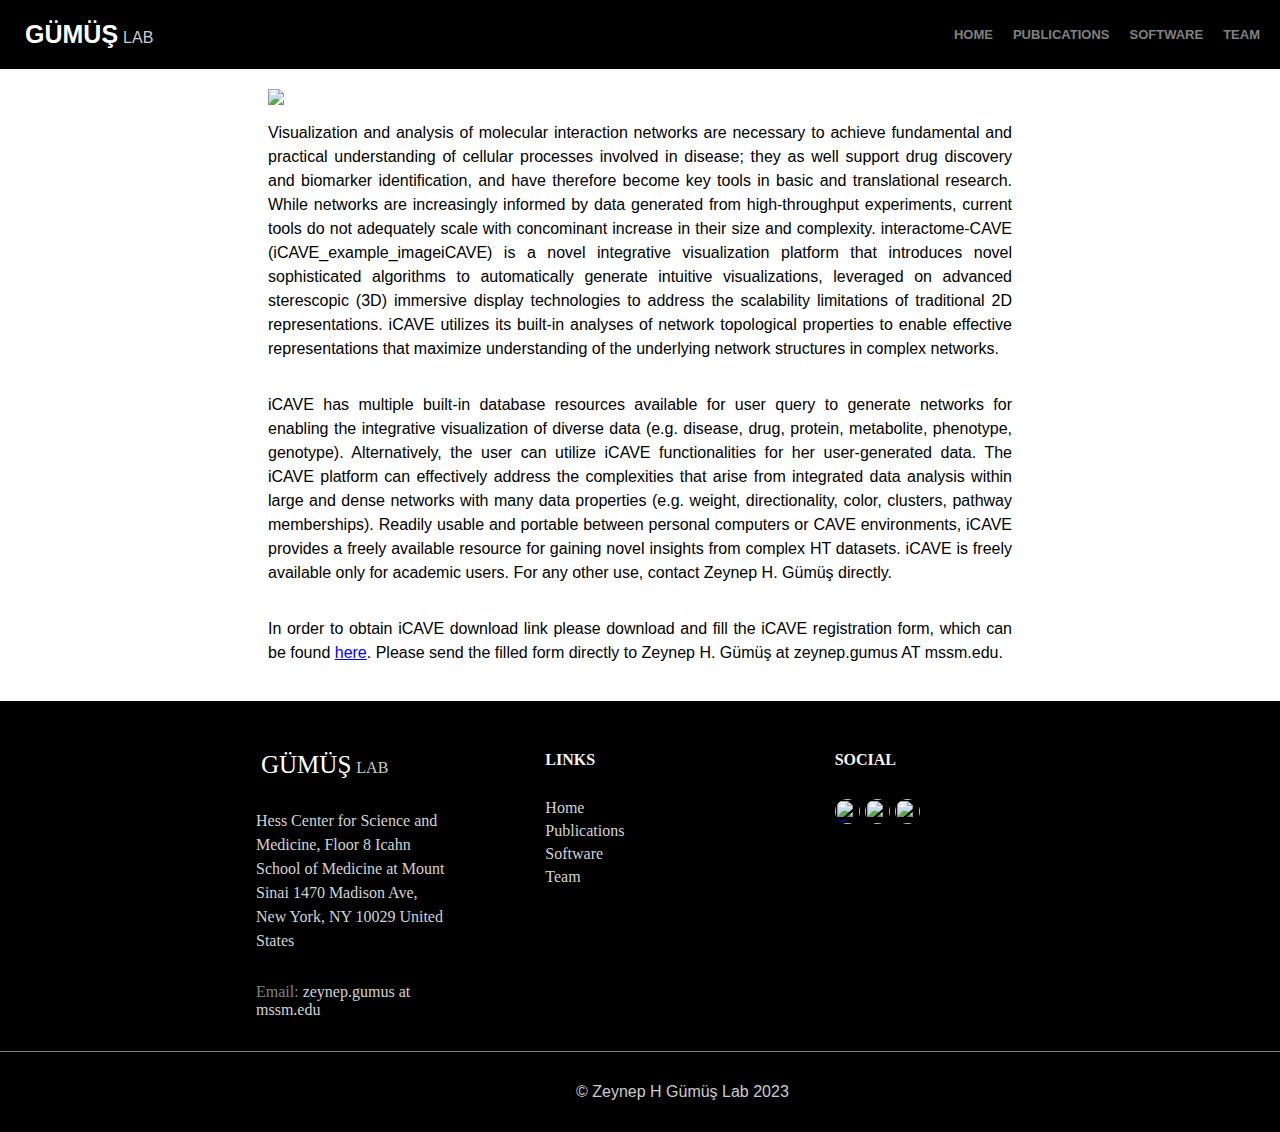
==== src/icave.html @ 21eb6ea6 "made icave page" ====
<!DOCTYPE html>
<html lang="en">
<head>
    <meta charset="UTF-8">
    <meta name="viewport" content="width=device-width, initial-scale=1.0">
    <link rel="stylesheet" href="icave.css">
    <title>Gumus Lab</title>
</head>
<body>
    <div class="header">
        <p><span class="name">GÜMÜŞ</span><span class="lab">LAB</span></p>
        <div class="nav-links">
            <a href="../index.html">HOME</a>
            <a href="publications.html">PUBLICATIONS</a>
            <a href="software.html">SOFTWARE</a>
            <a href="ourteam.html">TEAM</a>
        </div>
    </div>
    <div class="content">
        <img src="../static/ICAVE.gif" class="software-img">
        <p class="software-content">
            Visualization and analysis of molecular interaction networks are necessary to achieve fundamental and practical understanding of cellular processes involved in disease; they as well support drug discovery and biomarker identification, and have therefore become key tools in basic and translational research. While networks are increasingly informed by data generated from high-throughput experiments, current tools do not adequately scale with concominant increase in their size and complexity. interactome-CAVE (iCAVE_example_imageiCAVE) is a novel integrative visualization platform that introduces novel sophisticated algorithms to automatically generate intuitive visualizations, leveraged on advanced sterescopic (3D) immersive display technologies to address the scalability limitations of traditional 2D representations. iCAVE utilizes its built-in analyses of network topological properties to enable effective representations that maximize understanding of the underlying network structures in complex networks.
        </p>

        <p class="software-content">
        iCAVE has multiple built-in database resources available for user query to generate networks for enabling the integrative visualization of diverse data (e.g. disease, drug, protein, metabolite, phenotype, genotype). Alternatively, the user can utilize iCAVE functionalities for her user-generated data. The iCAVE platform can effectively address the complexities that arise from integrated data analysis within large and dense networks with many data properties (e.g. weight, directionality, color, clusters, pathway memberships). Readily usable and portable between personal computers or CAVE environments, iCAVE provides a freely available resource for gaining novel insights from complex HT datasets. iCAVE is freely available only for academic users. For any other use, contact Zeynep H. Gümüş directly.
        </p>

        <p class="software-content">
        In order to obtain iCAVE download link please download and fill the iCAVE registration form, which can be found <a href="https://labs.icahn.mssm.edu/gumuslab/wp-content/uploads/sites/295/2019/08/iCAVE_registration_form.pdf" target="_blank">here</a>.

        Please send the filled form directly to Zeynep H. Gümüş at zeynep.gumus AT mssm.edu.
        </p>
    </div>
    <div class="footer-class">
        <iframe src="footer.html" frameborder="0" scrolling="no"></iframe>
    </div>
    <div class="copyright">
        <span>© Zeynep H Gümüş Lab 2023</span>
    </div> 
</body>
</html>
---- src/icave.css ----
body {
    margin: 0;
    font-family: Arial, sans-serif;
    background-color: black;

}
.header {
    background-color: #000000;
    padding: 20px;
    display: flex;
    justify-content: space-between;
    align-items: center;
}

.copyright {
    color:#ccc;
    height: 80px;
    display: flex;
    align-items: center;
    border-top: 1px solid grey;
}

.copyright span {
    padding-left: 45%;
}

.header p {
    color: #ccc;
    text-decoration: None;
    font-weight: bold;
    text-align: left;
    padding: 0px;
    margin: 0px;
  }

  .header .name {
    color: white;
    padding: 5px;
    font-size: 25px;
    font-weight: bold;
  }

  .header .lab {
    font-weight: 200;
  }

.header .nav-links {
    display: flex;
    align-items: center;
}
.header .nav-links  a {
    color: grey;
    margin-left: 20px;
    text-decoration: None;
    font-weight: bold;
    text-align: right;
    font-size: 13px;

}

.header .nav-links .selected {
    color: white;
}

.nav-links  a:hover {
    color: white;
}

.content {
    display: flex;
    flex-direction: column;
    align-items: center;
    text-align: center;
    background-color: white;
    /* margin-top: 50px; */
    padding: 20px;
    color: black;
  }

.content .software-img {
    width: 60%;
}

.content .software-content {
    width: 60%;
    line-height: 1.5;
    text-align: justify;
}

.footer-class {
    display: flex;
    justify-content: center;
    align-items: center;
    height: 300px;
    margin-top: 50px;
    /* border: 1px solid yellow; */
}

.footer-class iframe {
    width:60%; 
    height:100%;
  }
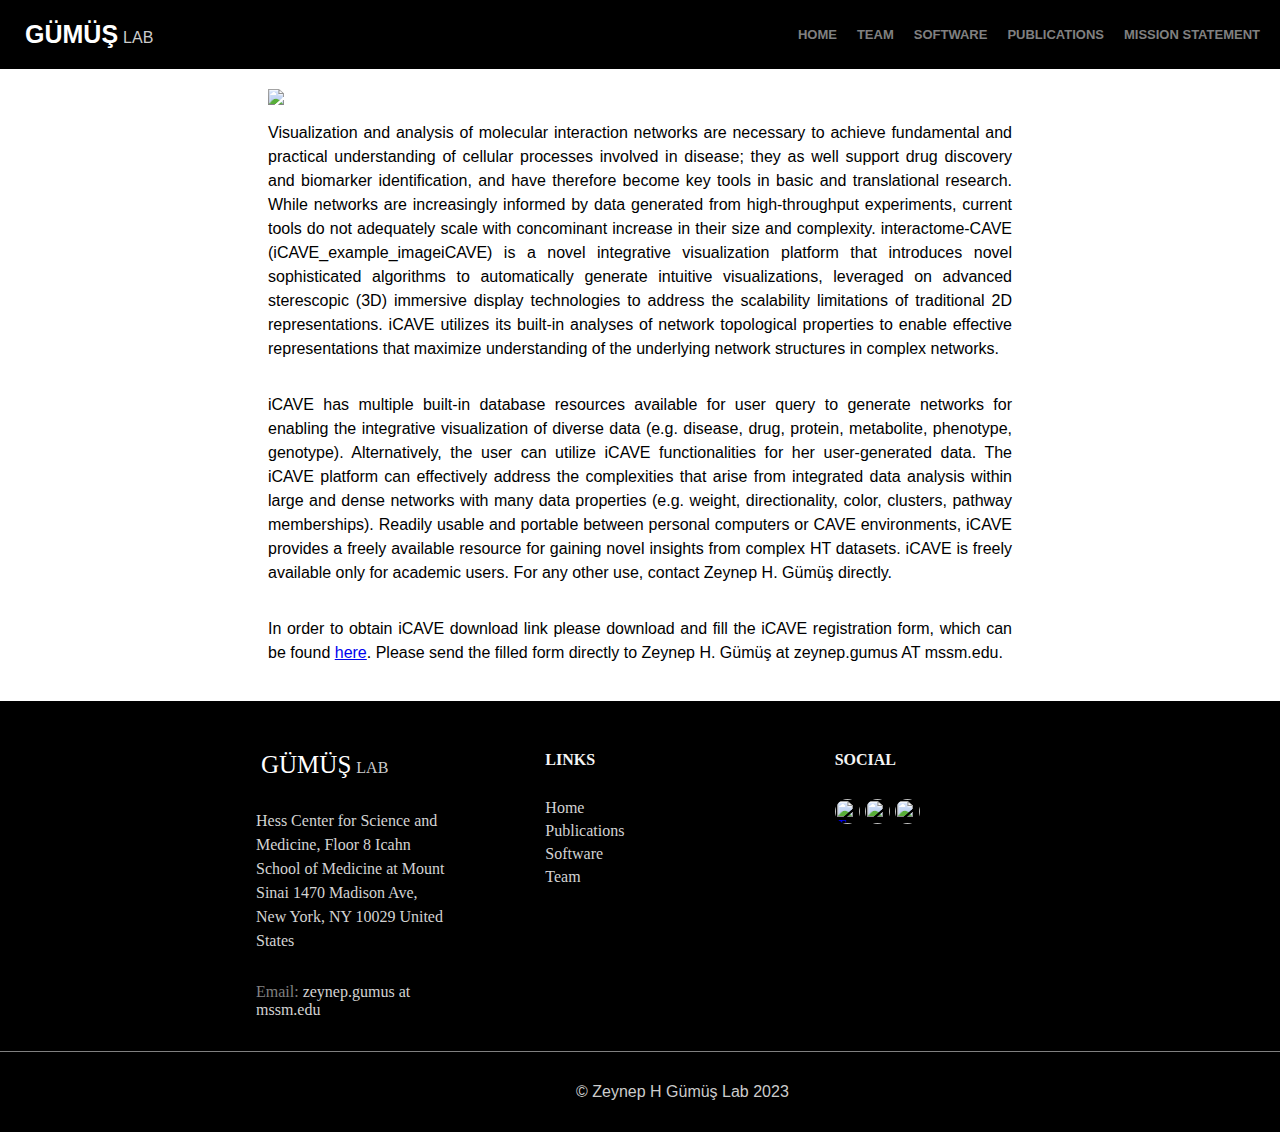
==== commit 0fce615c: "changed icave.html header" ====
--- a/src/icave.html
+++ b/src/icave.html
@@ -11,9 +11,10 @@
         <p><span class="name">GÜMÜŞ</span><span class="lab">LAB</span></p>
         <div class="nav-links">
             <a href="../index.html">HOME</a>
+            <a href="ourteam.html">TEAM</a>
+            <a href="software.html">SOFTWARE</a>
             <a href="publications.html">PUBLICATIONS</a>
-            <a href="software.html">SOFTWARE</a>
-            <a href="ourteam.html">TEAM</a>
+            <a href="mission.html" >MISSION STATEMENT</a>
         </div>
     </div>
     <div class="content">
